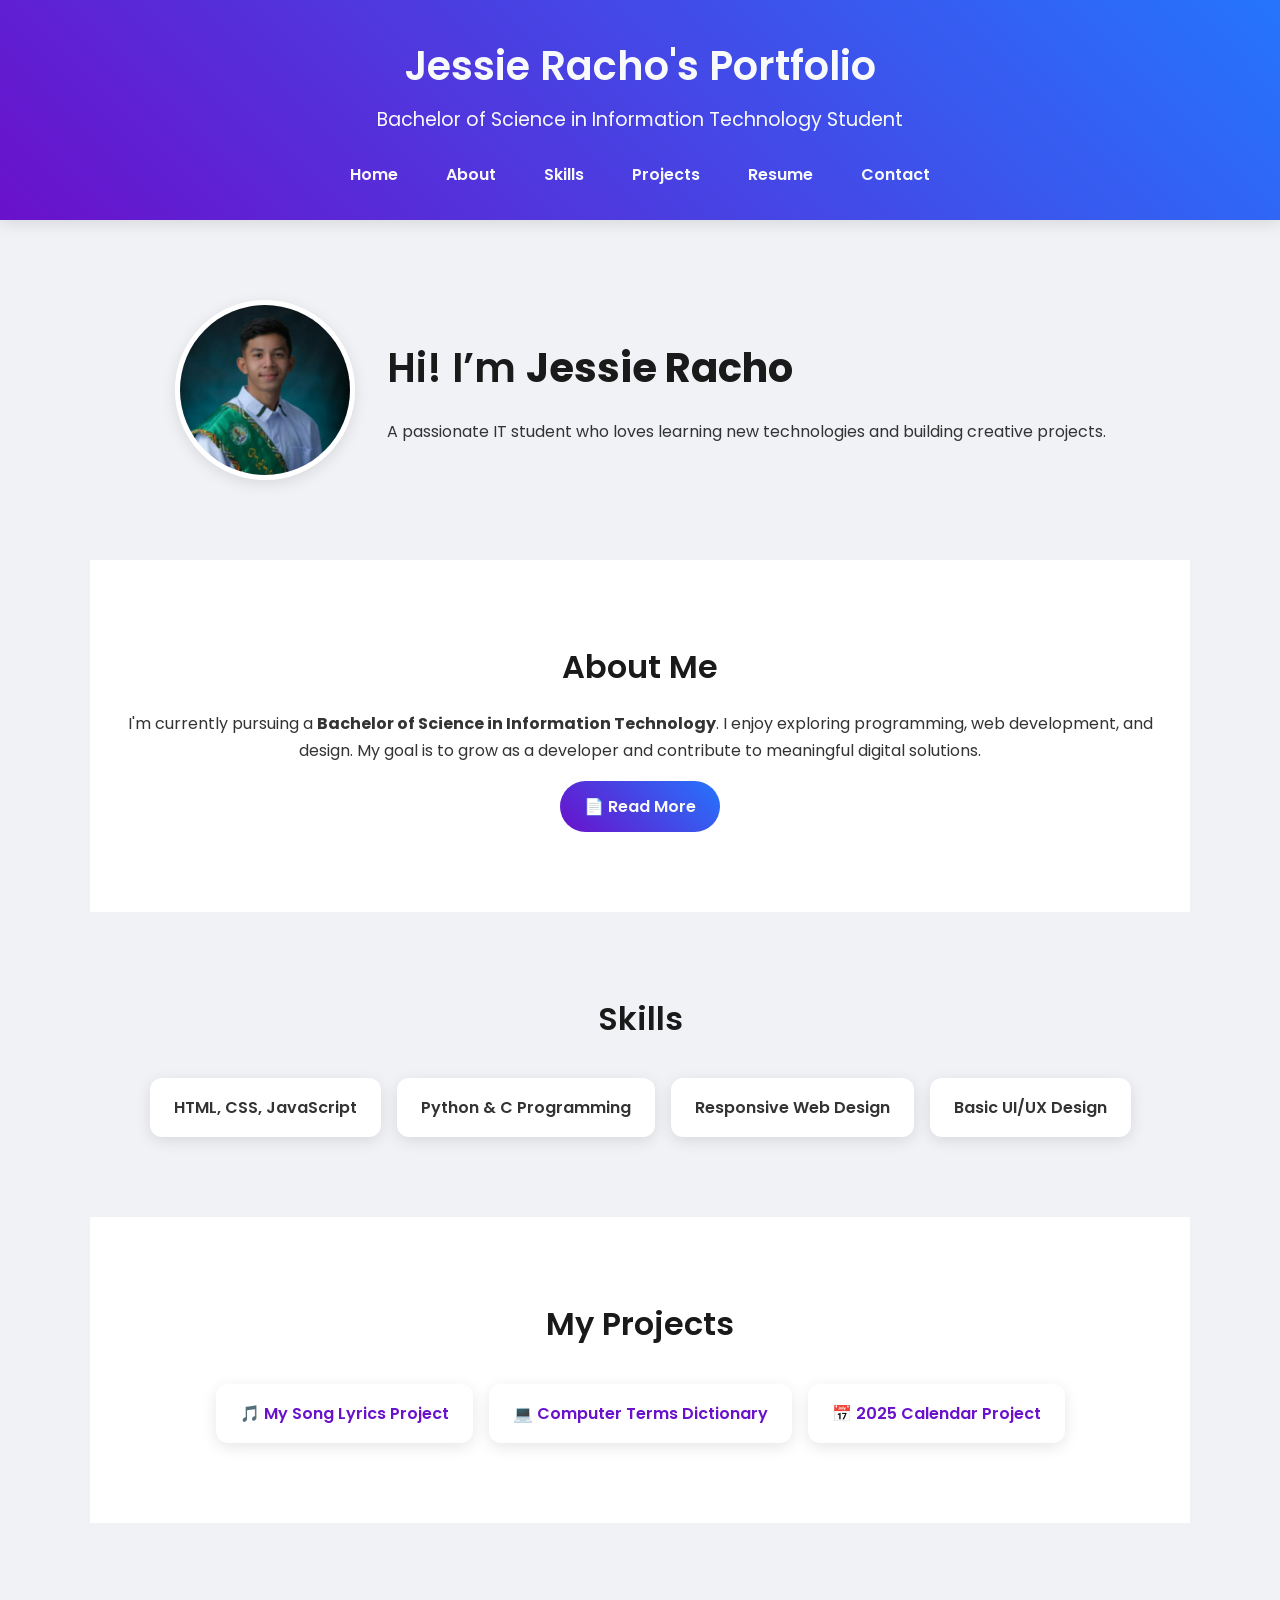
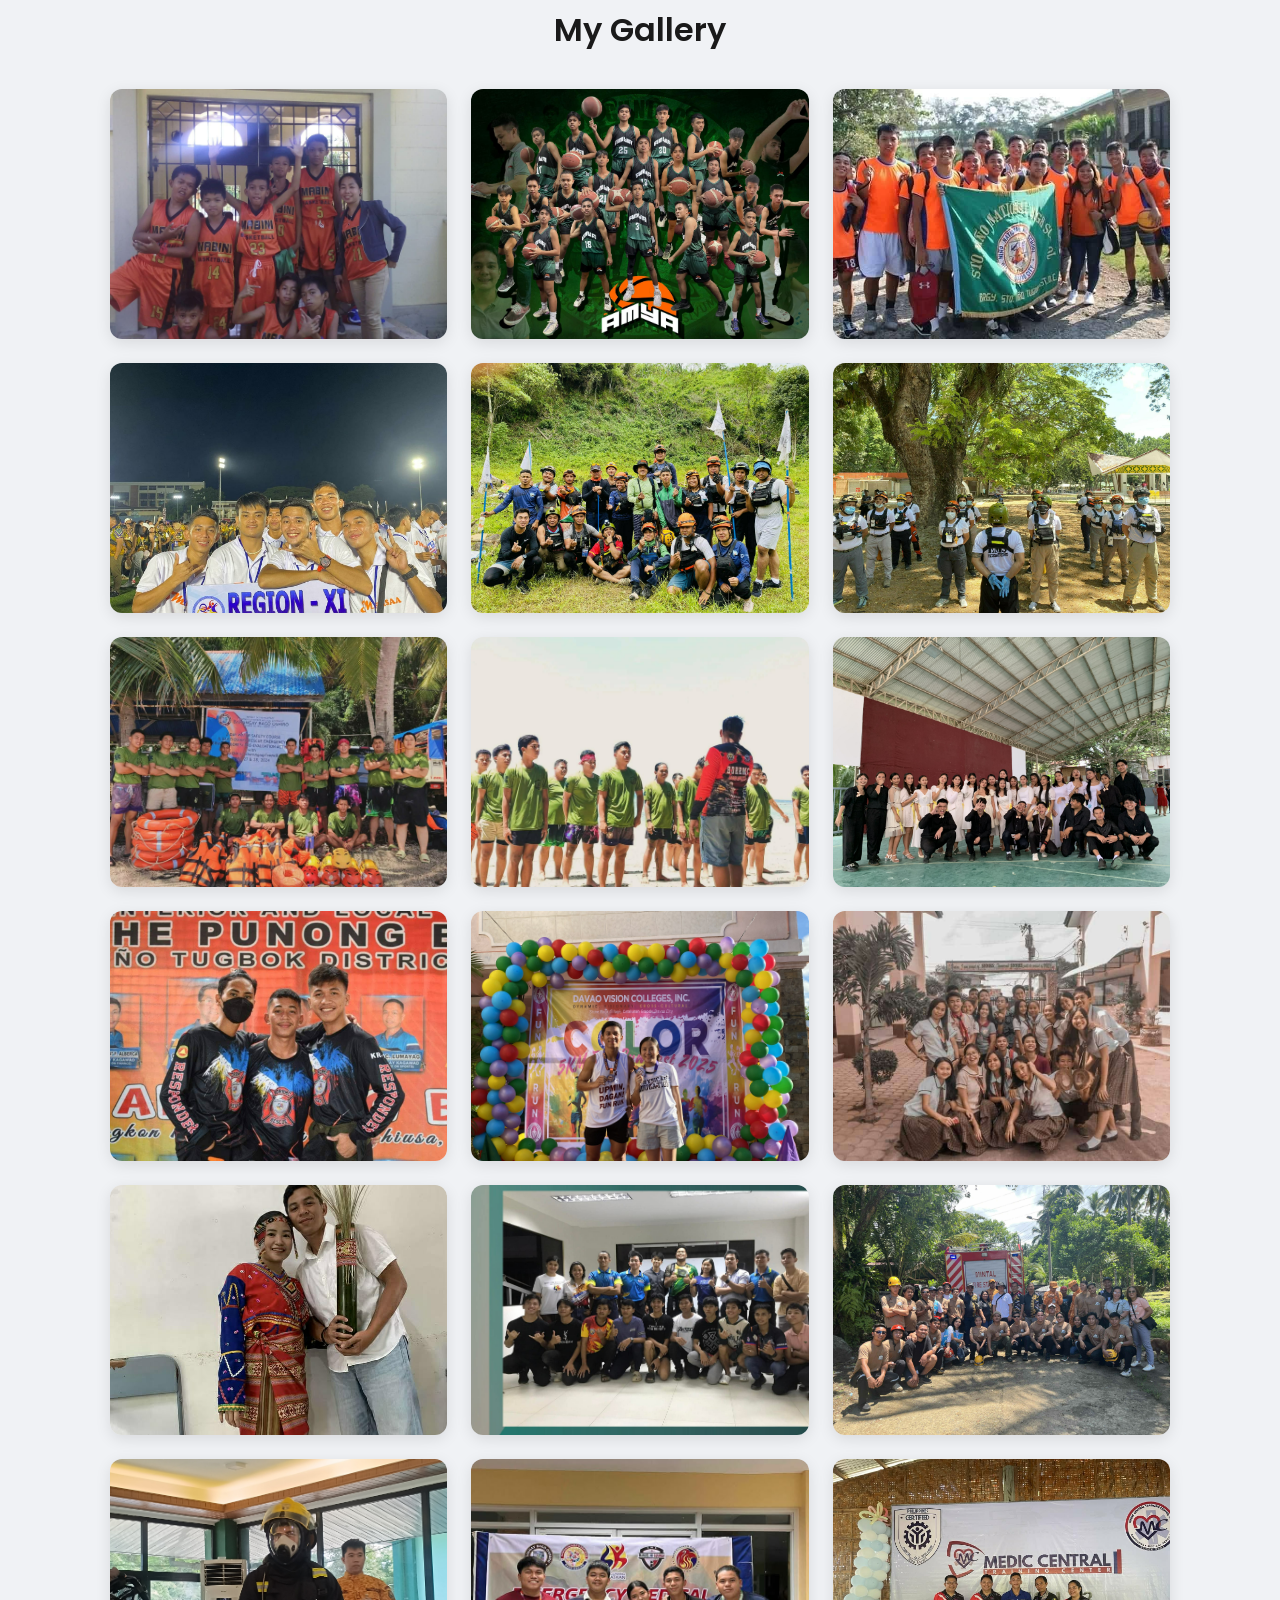
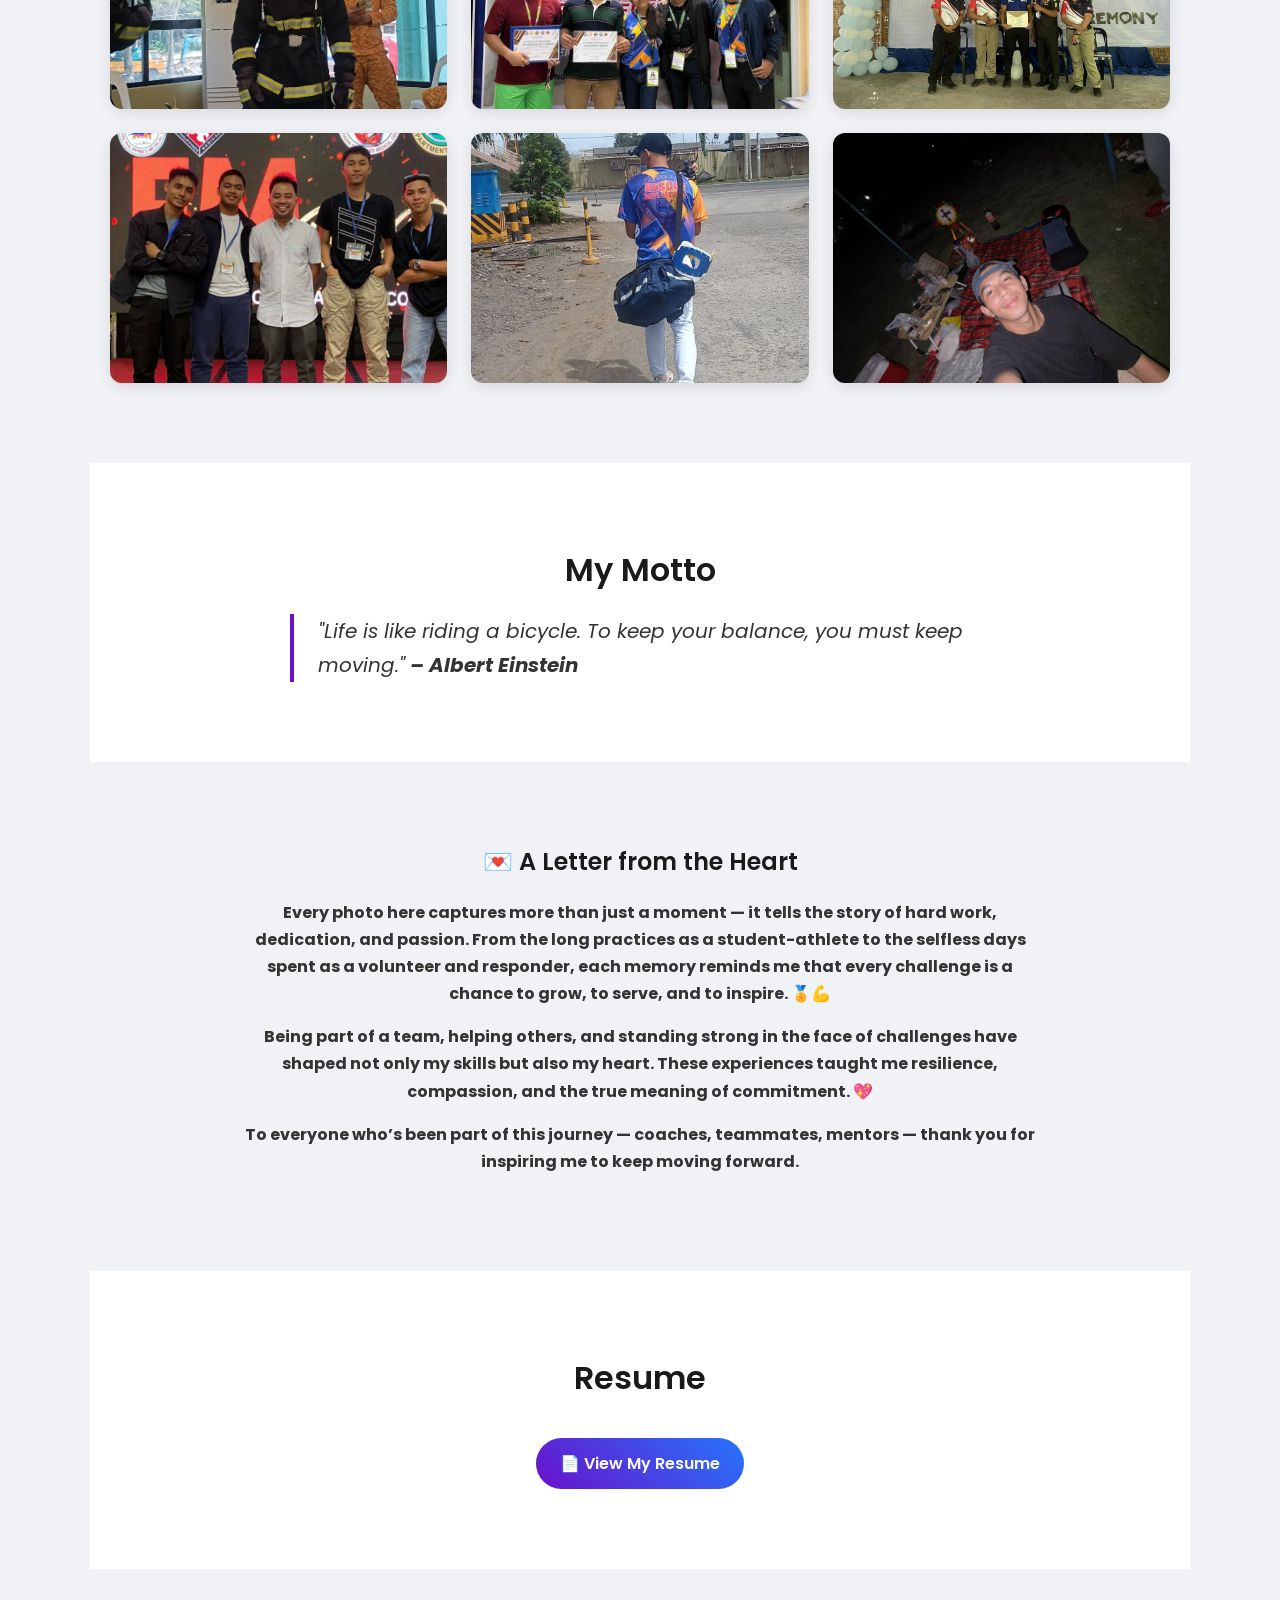
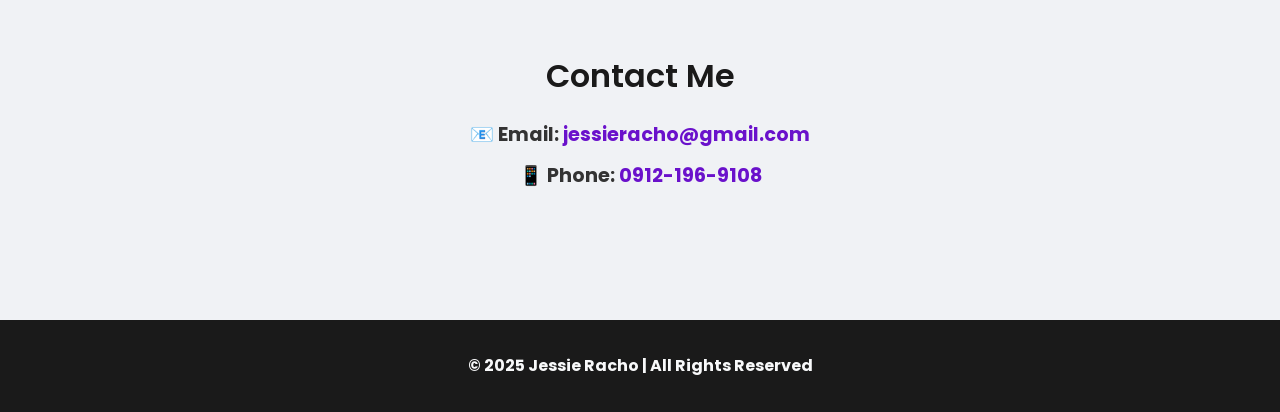
==== index.html @ 7ea8a52a "Add files via upload" ====
<!DOCTYPE html>
<html lang="en">
<head>
  <meta charset="UTF-8" />
  <meta name="viewport" content="width=device-width, initial-scale=1.0" />
  <title>Jessie Racho | Portfolio</title>
  <link rel="stylesheet" href="style.css" />
  <link href="https://fonts.googleapis.com/css2?family=Poppins:wght@400;600&display=swap" rel="stylesheet" />
</head>

<body>
  <header>
    <h1>Jessie Racho's Portfolio</h1>
    <h2>Bachelor of Science in Information Technology Student</h2>
    <nav>
      <ul>
        <li><a href="#home">Home</a></li>
        <li><a href="#about">About</a></li>
        <li><a href="#skills">Skills</a></li>
        <li><a href="#projects">Projects</a></li>
        <li><a href="#resume">Resume</a></li> 
        <li><a href="#contact">Contact</a></li>
      </ul>
    </nav>
  </header>

  <main>

   
    <section id="home" class="section">
      <div class="background-shapes">
        <span></span>
        <span></span>
        <span></span>
        <span></span>
        <span></span>
        <span></span>
        <span></span>
        <span></span>
        <span></span>
        <span></span>
      </div>
      <div class="home-content">
        <img src="./pictures/my profile.jpg" alt="Jessie Racho" class="profile-pic" />
        <div class="intro-text">
          <h1>Hi! I’m <strong>Jessie Racho</strong></h1>
          <p>A passionate IT student who loves learning new technologies and building creative projects.</p>
        </div>
      </div>
    </section>

 
    <section id="about" class="section">
      <h2>About Me</h2>
      <p>
        I'm currently pursuing a <strong>Bachelor of Science in Information Technology</strong>. 
        I enjoy exploring programming, web development, and design. 
        My goal is to grow as a developer and contribute to meaningful digital solutions.
      </p>
      <p><a href="./aboutme.html" class="btn">📄 Read More</a></p>
    </section>

    <section id="skills" class="section">
      <h2>Skills</h2>
      <ul class="skills-list">
        <li>HTML, CSS, JavaScript</li>
        <li>Python & C Programming</li>
        <li>Responsive Web Design</li>
        <li>Basic UI/UX Design</li>
      </ul>
    </section>

    <section id="projects" class="section">
      <h2>My Projects</h2>
      <ul class="projects-list">
        <li><a href="./first-song lyrics.html">🎵 My Song Lyrics Project</a></li>
        <li><a href="./computer terms dictionary.html">💻 Computer Terms Dictionary</a></li>
        <li><a href="./calendar.html">📅 2025 Calendar Project</a></li>
      </ul>
    </section>

    <section id="gallery" class="section">
      <h2>My Gallery</h2>
      <div class="gallery-container">
        <img src="./pictures/var1.jpg" alt="Elementary Varsity" class="gallery-img" />
        <img src="./pictures/var2.jpg" alt="Junior High Varsity" class="gallery-img" />
        <img src="./pictures/var3.jpg" alt="Senior High Varsity" class="gallery-img" />
        <img src="./pictures/var4.jpg" alt="Palarong Pambansa" class="gallery-img" />
        <img src="/pictures/m1.jpg" alt="Memory 1" class="gallery-img" />
        <img src="./pictures/m2.jpg" alt="Memory 2" class="gallery-img" />
        <img src="./pictures/m3.jpg" alt="Memory 3" class="gallery-img" />
        <img src="./pictures/m4.jpg" alt="Memory 4" class="gallery-img" />
        <img src="./pictures/m5.jpg" alt="Memory 5" class="gallery-img" />
        <img src="./pictures/m6.jpg" alt="Memory 6" class="gallery-img" />
        <img src="./pictures/m7.jpg" alt="Memory 7" class="gallery-img" />
        <img src="./pictures/m8.jpg" alt="Memory 8" class="gallery-img" />
        <img src="./pictures/M9.jpg" alt="Memory 9" class="gallery-img" />
        <img src="./pictures/M10.jpg" alt="Memory 10" class="gallery-img" />
        <img src="./pictures/M11.jpg" alt="Memory 11" class="gallery-img" />
        <img src="./pictures/M12.jpg" alt="Memory 12" class="gallery-img" />
        <img src="./pictures/M13.jpg" alt="Memory 13" class="gallery-img" />
        <img src="./pictures/M14.jpg "alt="Memory 14" class="gallery-img" />
        <img src="./pictures/M15.jpg" alt="Memory 15" class="gallery-img" />
       <img src="./pictures/M16.jpg "alt="Memory 16" class="gallery-img" />
       <img src="./pictures/M17.jpg" alt="Memory 17" class="gallery-img" />
      </div>
    </section>
      </div>
    </section>
    <section id="quote" class="section">
      <h2>My Motto</h2>
      <blockquote>
        "Life is like riding a bicycle. To keep your balance, you must keep moving."<strong> – Albert Einstein<strong/>
      </blockquote>
    </section>

    <section id="letter" class="section">
      <h3>💌 A Letter from the Heart</h3>
      <p>
        Every photo here captures more than just a moment — it tells the story of hard work, dedication, and passion.  
        From the long practices as a <strong>student-athlete</strong> to the selfless days spent as a <strong>volunteer</strong> and <strong>responder</strong>,  
        each memory reminds me that every challenge is a chance to grow, to serve, and to inspire. 🏅💪
      </p>
      <p>
        Being part of a team, helping others, and standing strong in the face of challenges have shaped not only my skills but also my heart.  
        These experiences taught me resilience, compassion, and the true meaning of commitment. 💖
      </p>
      <p>
        To everyone who’s been part of this journey — coaches, teammates, mentors — thank you for inspiring me to keep moving forward.
      </p>
    </section>

    <section id="resume" class="section">
      <h2>Resume</h2>
      <p><a href="./resume.html" class="btn">📄 View My Resume</a></p>
    </section>

    <section id="contact" class="section">
      <h2>Contact Me</h2>
      <p>📧 Email: <a href="mailto:jessieracho@gmail.com">jessieracho@gmail.com</a></p>
      <p>📱 Phone: <a href="tel:09121969108">0912-196-9108</a></p>
    </section>

  </main>

  <footer>
    <p>© 2025 Jessie Racho | All Rights Reserved</p>
  </footer>
</body>
</html
---- style.css ----
/* --- CSS Variables (Root) --- */
/* Using variables makes it easy to change the site's color scheme. */
:root {
  --primary-color: #6a11cb;
  --secondary-color: #2575fc;
  --background-color: #f0f2f5;
  --surface-color: #ffffff;
  --text-color: #333;
  --heading-color: #1a1a1a;
  --light-text-color: #f8f9fa;
  --shadow: 0 4px 15px rgba(0, 0, 0, 0.1);
  --border-radius: 12px;
}

/* --- Global & Reset Styles --- */
* {
  margin: 0;
  padding: 0;
  box-sizing: border-box;
}

html {
  scroll-behavior: smooth;
}

body {
  /* Font properties */
  font-family: 'Poppins', sans-serif;
  font-size: 16px;
  font-weight: 400;
  line-height: 1.7;
  color: var(--text-color);
  background-color: var(--background-color);
}

/* --- Typography --- */
h1, h2, h3, h4, h5, h6 {
  font-weight: 600;
  color: var(--heading-color);
  margin-bottom: 1rem;
}

h1 { font-size: 2.5rem; }
h2 { font-size: 2rem; }
h3 { font-size: 1.5rem; }

a {
  text-decoration: none;
  color: var(--primary-color);
  transition: color 0.3s ease;
}

a:hover {
  color: var(--secondary-color);
}

/* --- Layout & Sections --- */
main {
  /* Using display: block (default for main) */
  display: block;
}

.section {
  padding: 80px 20px;
  max-width: 1100px;
  margin: 0 auto;
  text-align: center; /* Text align property */
}

.section:nth-of-type(even) {
  background-color: var(--surface-color);
}

/* --- Header & Navigation (Flexbox) --- */
header {
  background: linear-gradient(45deg, var(--primary-color), var(--secondary-color));
  color: var(--light-text-color);
  padding: 2rem 1rem;
  text-align: center;
  position: sticky;
  top: 0;
  z-index: 1000;
  box-shadow: var(--shadow);
}

header h1 {
  color: var(--light-text-color);
  margin-bottom: 0.25rem;
}

header h2 {
  color: var(--light-text-color);
  font-weight: 400;
  font-size: 1.2rem;
  margin-bottom: 1.5rem;
}

header nav ul {
  list-style: none;
  /* Using Flexbox for navigation layout */
  display: flex;
  justify-content: center; /* Horizontally center items */
  flex-wrap: wrap; /* Allow items to wrap on smaller screens */
  gap: 1rem;
}

header nav a {
  color: var(--light-text-color);
  font-weight: 600;
  padding: 0.5rem 1rem;
  border-radius: var(--border-radius);
  transition: background-color 0.3s ease;
}

header nav a:hover {
  background-color: rgba(255, 255, 255, 0.2);
}

/* --- Home Section (Flexbox) --- */
.home-content {
  display: flex;
  align-items: center; /* Vertically align items */
  justify-content: center;
  gap: 2rem;
  flex-wrap: wrap; /* Wrap for smaller screens */
  text-align: left;
}

.profile-pic {
  width: 180px;
  height: 180px;
  border-radius: 50%;
  border: 5px solid var(--surface-color);
  box-shadow: var(--shadow);
  object-fit: cover;
}

.intro-text h1 {
  color: var(--heading-color);
}

/* --- Button Styles --- */
.btn {
  display: inline-block; /* Using inline-block for button-like links */
  background: linear-gradient(45deg, var(--primary-color), var(--secondary-color));
  color: var(--light-text-color);
  padding: 12px 24px;
  border-radius: 50px;
  font-weight: 600;
  margin-top: 1rem;
  transition: transform 0.3s ease, box-shadow 0.3s ease;
}

.btn:hover {
  color: var(--light-text-color);
  transform: translateY(-3px);
  box-shadow: 0 8px 20px rgba(0, 0, 0, 0.15);
}

/* --- Skills & Projects Lists --- */
.skills-list, .projects-list {
  list-style: none;
  display: flex;
  flex-wrap: wrap;
  justify-content: center;
  gap: 1rem;
  margin-top: 2rem;
}

.skills-list li, .projects-list li {
  background-color: var(--surface-color);
  padding: 1rem 1.5rem;
  border-radius: var(--border-radius);
  box-shadow: var(--shadow);
  font-weight: 600;
  transition: transform 0.2s ease;
}

.skills-list li:hover, .projects-list li:hover {
    transform: translateY(-5px);
}

/* --- Gallery Section (CSS Grid) --- */
.gallery-container {
  /* Using CSS Grid for the gallery layout */
  display: grid;
  /* Create responsive columns */
  grid-template-columns: repeat(auto-fit, minmax(250px, 1fr));
  gap: 1.5rem; /* The space between grid items */
  margin-top: 2rem;
}

.gallery-img {
  width: 100%;
  height: 250px;
  object-fit: cover;
  border-radius: var(--border-radius);
  box-shadow: var(--shadow);
  transition: transform 0.3s ease, box-shadow 0.3s ease;
}

.gallery-img:hover {
  transform: scale(1.05);
  box-shadow: 0 10px 25px rgba(0, 0, 0, 0.2);
  cursor: pointer;
}

/* --- Quote & Letter Section --- */
blockquote {
  font-size: 1.25rem;
  font-style: italic;
  max-width: 700px;
  margin: 1rem auto 0;
  border-left: 4px solid var(--primary-color);
  padding-left: 1.5rem;
  text-align: left;
}

#letter p {
  max-width: 800px;
  margin: 0 auto 1rem;
}

/* --- Contact Section --- */
#contact p {
  font-size: 1.2rem;
  margin-bottom: 0.5rem;
}

/* --- Footer --- */
footer {
  background-color: var(--heading-color);
  color: var(--light-text-color);
  text-align: center;
  padding: 2rem 1rem;
  margin-top: 40px;
}

/* --- Media Queries for Responsiveness --- */

/* For Laptops & Desktops (The current styles are the default) */

/* For Tablets (e.g., screen width up to 992px) */
@media (max-width: 992px) {
  h1 { font-size: 2.2rem; }
  h2 { font-size: 1.8rem; }
  .section { padding: 60px 20px; }
}

/* For smaller tablets and mobile phones (e.g., screen width up to 768px) */
@media (max-width: 768px) {
  h1 { font-size: 2rem; }
  h2 { font-size: 1.6rem; }

  .home-content {
    flex-direction: column; /* Stack profile pic and text vertically */
    text-align: center;
  }

  .intro-text {
    text-align: center;
  }
}

/* --- CSS-Only Lightbox Styles --- */

/* Hide the radio button triggers */
.lightbox-trigger {
  display: none;
}

/* Style the lightbox container (hidden by default) */
.lightbox {
  visibility: hidden;
  opacity: 0;
  position: fixed;
  z-index: 2000;
  left: 0;
  top: 0;
  width: 100%;
  height: 100%;
  background-color: rgba(0, 0, 0, 0.9);
  display: flex;
  justify-content: center;
  align-items: center;
  transition: visibility 0s 0.3s, opacity 0.3s ease;
}

/* Style the content inside the lightbox */
.lightbox-content {
  position: relative;
  max-width: 85vw;
  max-height: 85vh;
  transform: scale(0.8);
  transition: transform 0.3s ease;
}

/* Style the images inside the lightbox (all hidden by default) */
.lightbox-image {
  display: none;
  width: 100%;
  height: 100%;
  object-fit: contain; /* This ensures the whole image is visible */
  border-radius: var(--border-radius);
}

/* The close button and overlay */
.lightbox-close-overlay,
.lightbox-close-button {
  cursor: pointer;
  position: absolute;
}

.lightbox-close-overlay {
  top: 0;
  left: 0;
  width: 100%;
  height: 100%;
}

.lightbox-close-button {
  top: -5px;
  right: 5px;
  font-size: 40px;
  color: white;
  z-index: 2001;
  transition: transform 0.2s ease;
}
.lightbox-close-button:hover {
  transform: scale(1.1);
}

/* THE MAGIC: Show the lightbox and add effects when a trigger is checked */
#img1:checked ~ .lightbox, #img2:checked ~ .lightbox, #img3:checked ~ .lightbox, #img4:checked ~ .lightbox, #img5:checked ~ .lightbox, #img6:checked ~ .lightbox, #img7:checked ~ .lightbox, #img8:checked ~ .lightbox, #img9:checked ~ .lightbox, #img10:checked ~ .lightbox, #img11:checked ~ .lightbox, #img12:checked ~ .lightbox, #img13:checked ~ .lightbox, #img14:checked ~ .lightbox, #img15:checked ~ .lightbox, #img16:checked ~ .lightbox, #img17:checked ~ .lightbox {
  visibility: visible;
  opacity: 1;
  transition: opacity 0.3s ease;
}

#img1:checked ~ .lightbox .lightbox-content, #img2:checked ~ .lightbox .lightbox-content, #img3:checked ~ .lightbox .lightbox-content, #img4:checked ~ .lightbox .lightbox-content, #img5:checked ~ .lightbox .lightbox-content, #img6:checked ~ .lightbox .lightbox-content, #img7:checked ~ .lightbox .lightbox-content, #img8:checked ~ .lightbox .lightbox-content, #img9:checked ~ .lightbox .lightbox-content, #img10:checked ~ .lightbox .lightbox-content, #img11:checked ~ .lightbox .lightbox-content, #img12:checked ~ .lightbox .lightbox-content, #img13:checked ~ .lightbox .lightbox-content, #img14:checked ~ .lightbox .lightbox-content, #img15:checked ~ .lightbox .lightbox-content, #img16:checked ~ .lightbox .lightbox-content, #img17:checked ~ .lightbox .lightbox-content {
  transform: scale(1);
}

/* Show the correct image based on which trigger is checked */
#img1:checked ~ .lightbox #lightbox-img1, #img2:checked ~ .lightbox #lightbox-img2, #img3:checked ~ .lightbox #lightbox-img3, #img4:checked ~ .lightbox #lightbox-img4, #img5:checked ~ .lightbox #lightbox-img5, #img6:checked ~ .lightbox #lightbox-img6, #img7:checked ~ .lightbox #lightbox-img7, #img8:checked ~ .lightbox #lightbox-img8, #img9:checked ~ .lightbox #lightbox-img9, #img10:checked ~ .lightbox #lightbox-img10, #img11:checked ~ .lightbox #lightbox-img11, #img12:checked ~ .lightbox #lightbox-img12, #img13:checked ~ .lightbox #lightbox-img13, #img14:checked ~ .lightbox #lightbox-img14, #img15:checked ~ .lightbox #lightbox-img15, #img16:checked ~ .lightbox #lightbox-img16, #img17:checked ~ .lightbox #lightbox-img17 {
  display: block;
}

/* --- Resume Page Styles --- */
.resume-container {
  max-width: 850px;
  margin: 0 auto;
  background-color: var(--surface-color);
  padding: 2rem 3rem;
  border-radius: var(--border-radius);
  box-shadow: var(--shadow);
}

.resume-header {
  display: flex;
  flex-wrap: wrap;
  align-items: center;
  gap: 2rem;
  margin-bottom: 1.5rem;
}

.resume-profile-pic {
  width: 150px;
  height: 150px;
  border-radius: 50%;
  object-fit: cover;
}

.resume-contact h1 {
  color: var(--primary-color);
  font-size: 2rem;
  margin-bottom: 0.5rem;
}

.resume-section h2 {
  color: var(--primary-color);
  border-bottom: 2px solid var(--secondary-color);
  padding-bottom: 0.5rem;
  margin-bottom: 1rem;
}

.resume-section ul {
  padding-left: 20px;
}

.back-link {
  text-decoration: none;
}
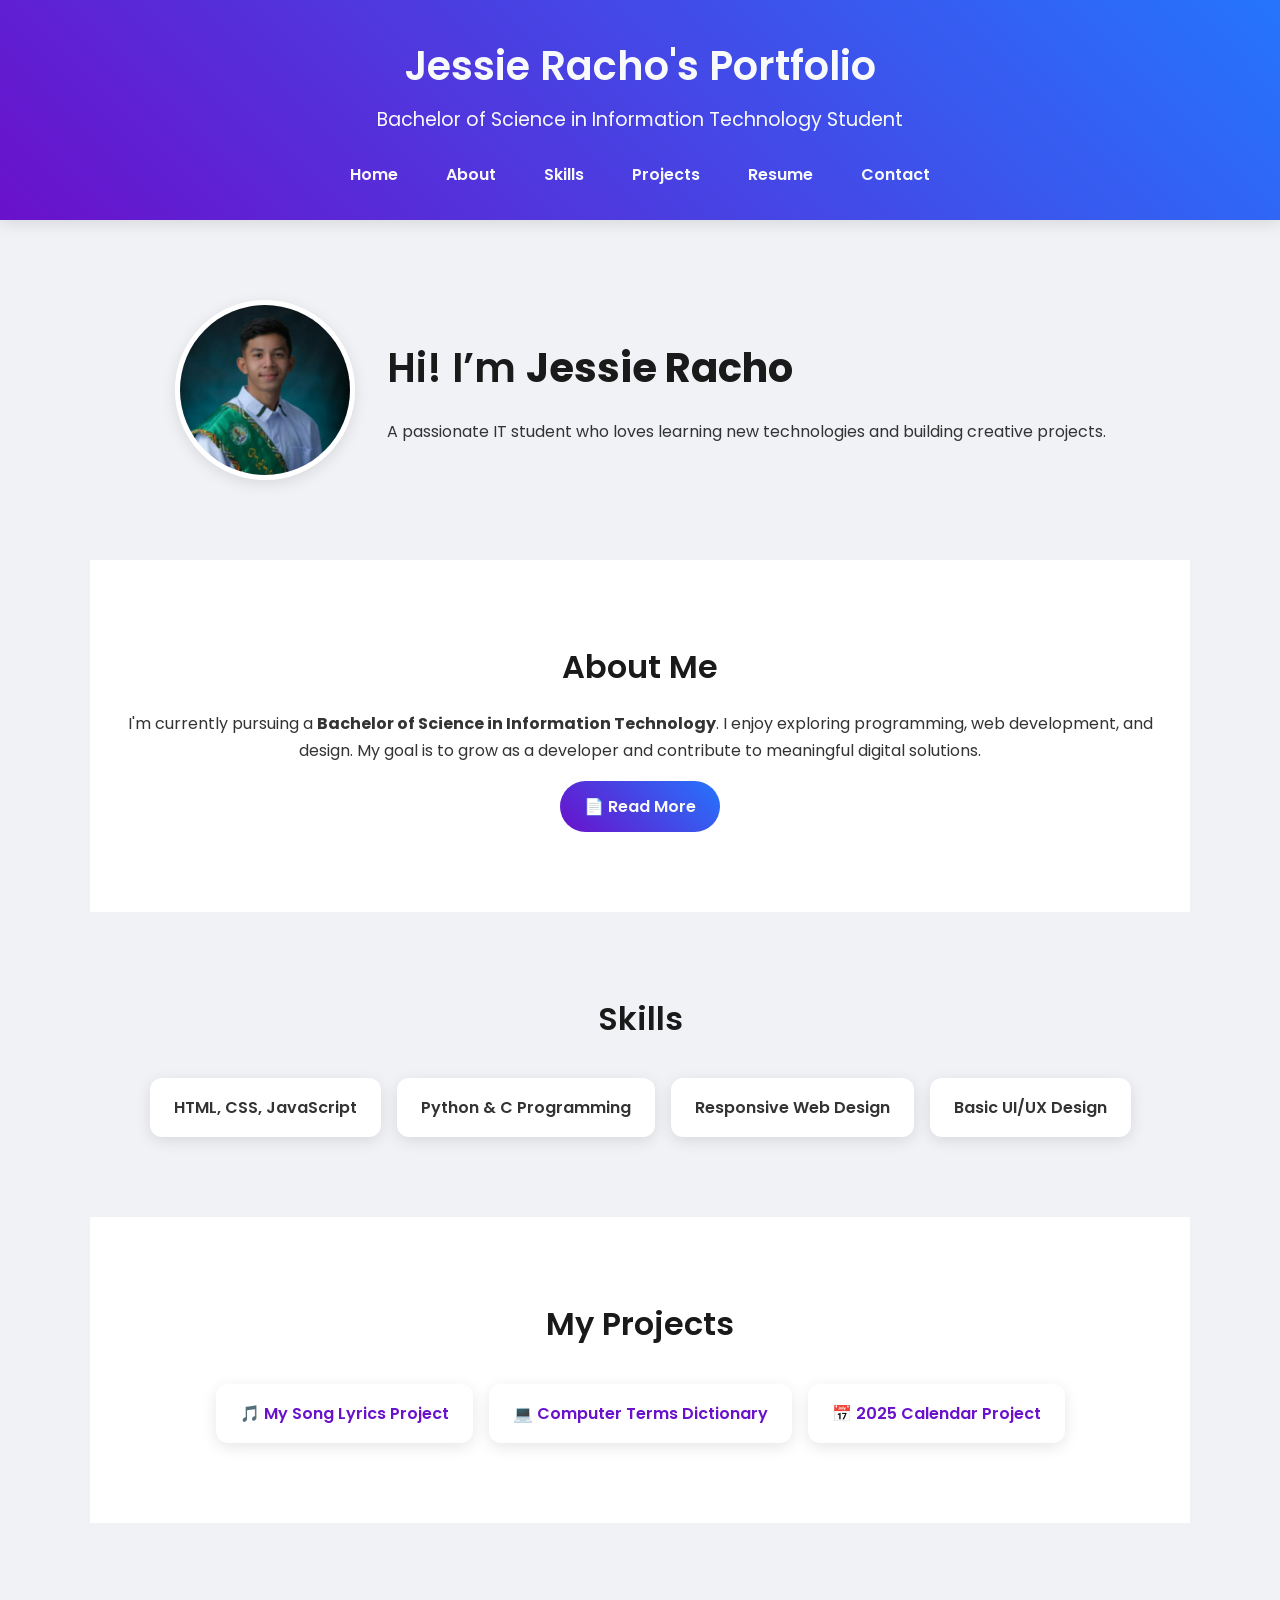
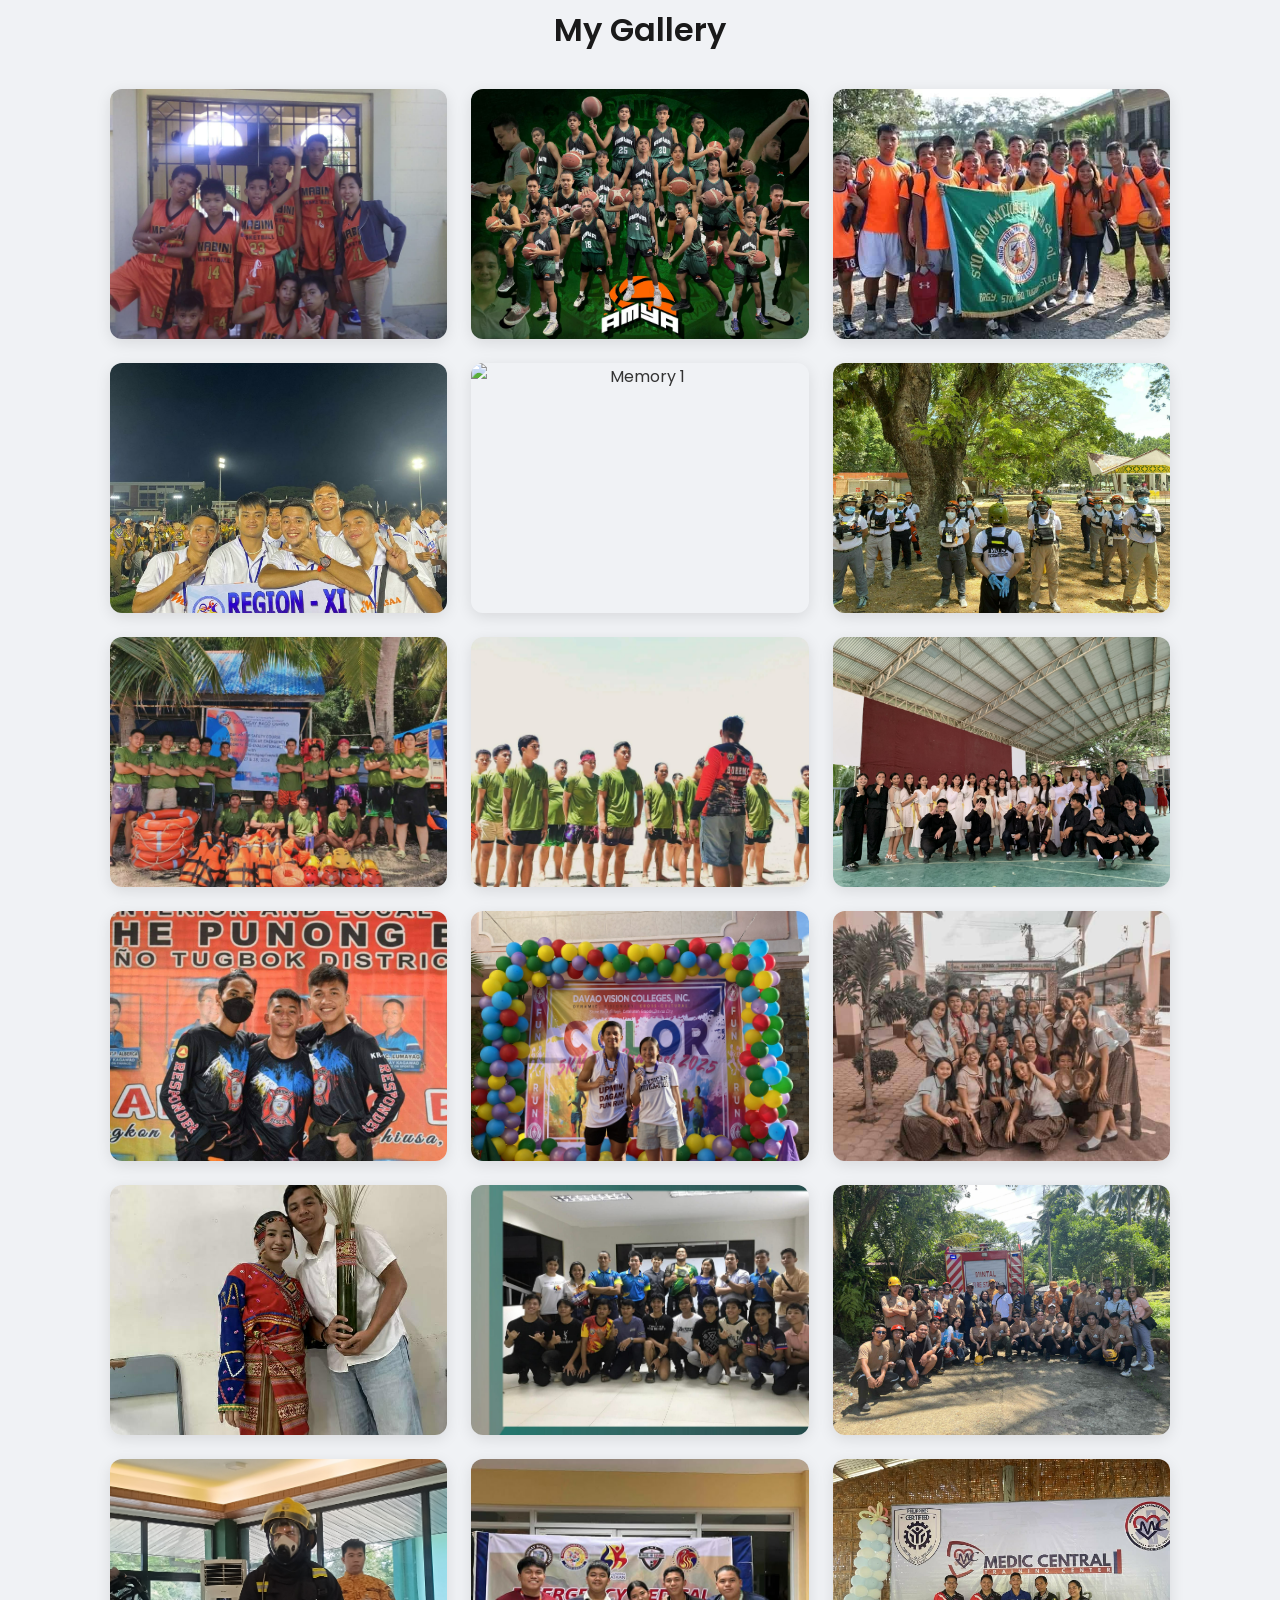
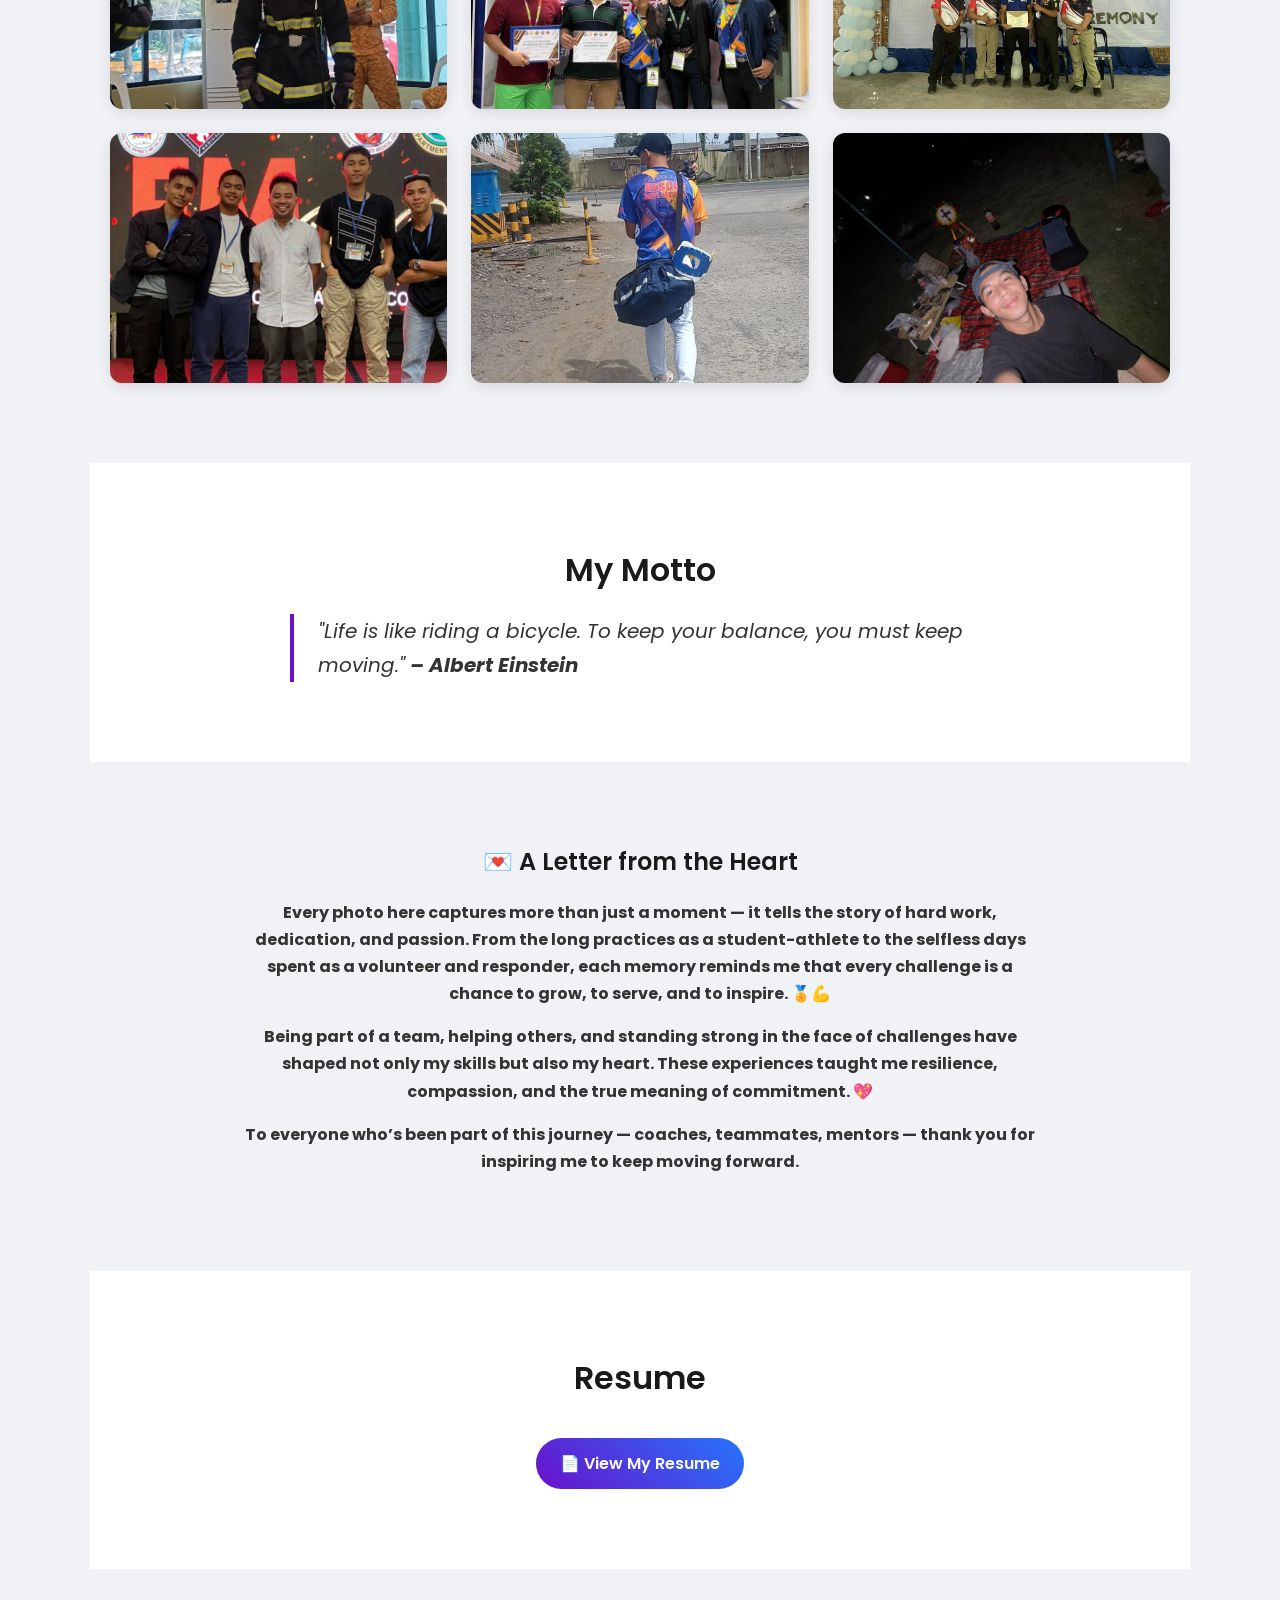
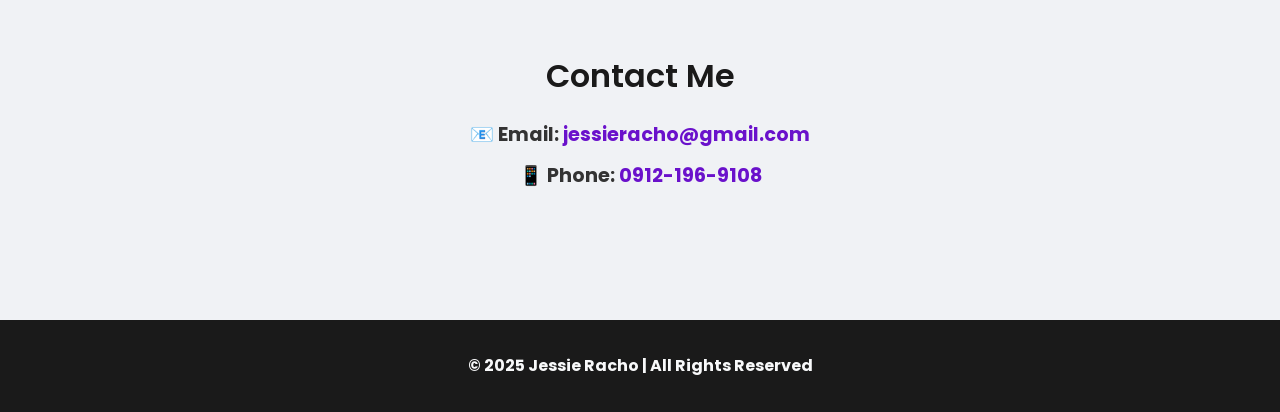
==== commit d8761414: "Update index.html" ====
--- a/index.html
+++ b/index.html
@@ -86,7 +86,7 @@
         <img src="./pictures/var2.jpg" alt="Junior High Varsity" class="gallery-img" />
         <img src="./pictures/var3.jpg" alt="Senior High Varsity" class="gallery-img" />
         <img src="./pictures/var4.jpg" alt="Palarong Pambansa" class="gallery-img" />
-        <img src="/pictures/m1.jpg" alt="Memory 1" class="gallery-img" />
+        <img src="." alt="Memory 1" class="gallery-img" />
         <img src="./pictures/m2.jpg" alt="Memory 2" class="gallery-img" />
         <img src="./pictures/m3.jpg" alt="Memory 3" class="gallery-img" />
         <img src="./pictures/m4.jpg" alt="Memory 4" class="gallery-img" />
@@ -147,4 +147,5 @@
     <p>© 2025 Jessie Racho | All Rights Reserved</p>
   </footer>
 </body>
-</html+
+</html
